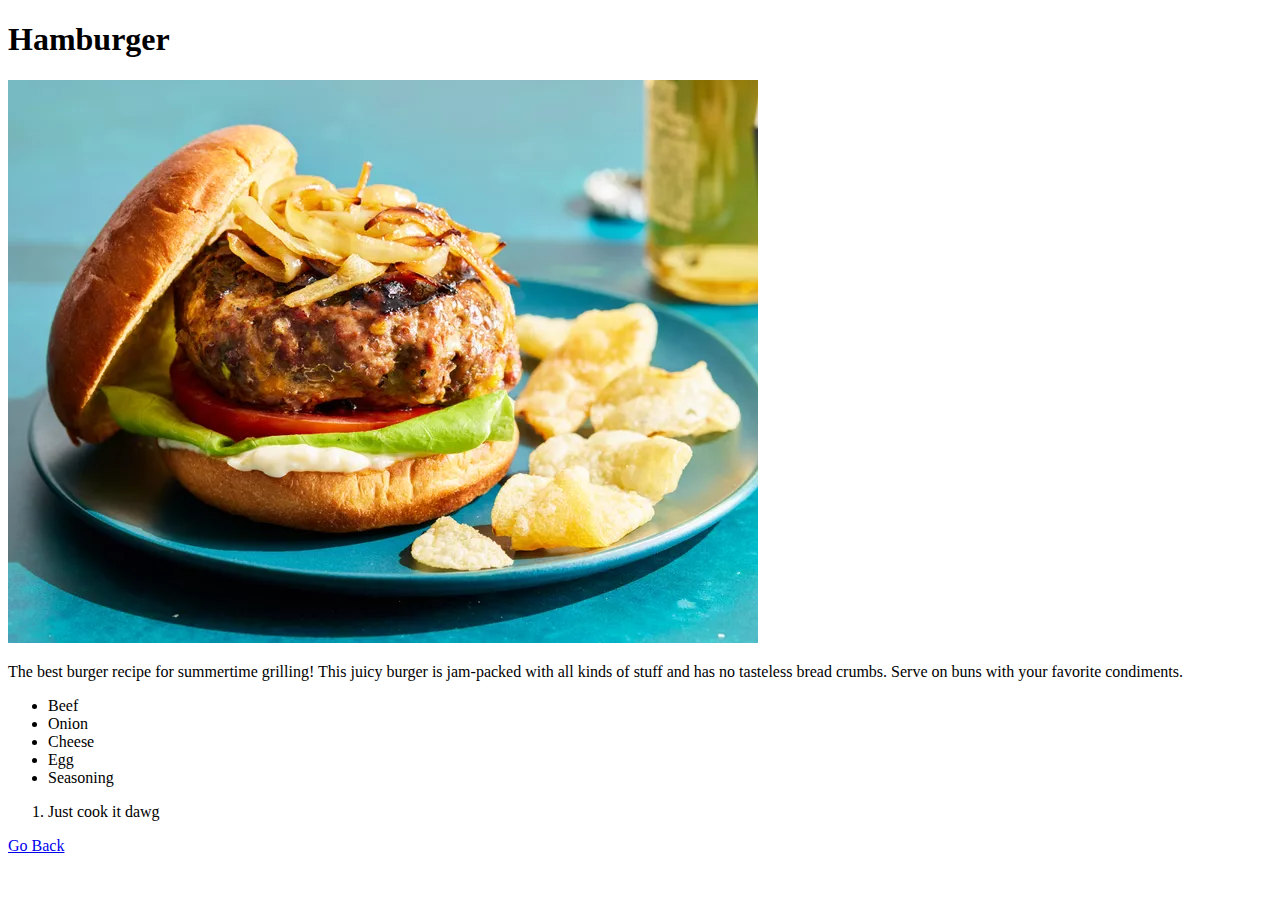
==== recipes/hamburger.html @ f6958030 "added Hamburger and Lasagna Recipes" ====
<!DOCTYPE html>
<html lang="en">
<head>
    <meta charset="UTF-8">
    <meta name="viewport" content="width=device-width, initial-scale=1.0">
    <title>Document</title>
</head>
<body>
   <h1>Hamburger</h1> 
   <p></p>
   <img src="../images/hamburger.jpg" alt="lasanga in a baking pan with slice cut out">
   <p>The best burger recipe for summertime grilling! This juicy burger is jam-packed with all kinds of stuff and has no tasteless bread crumbs. Serve on buns with your favorite condiments. </p>
   <ul>
    <li>Beef</li>
    <li>Onion</li>
    <li>Cheese</li>
    <li>Egg</li>
    <li>Seasoning</li>
   </ul>

   <ol>
    <li>Just cook it dawg</li>
   </ol>
   <p></p>
   <a href="../index.html">Go Back</a>
</body>
</html>
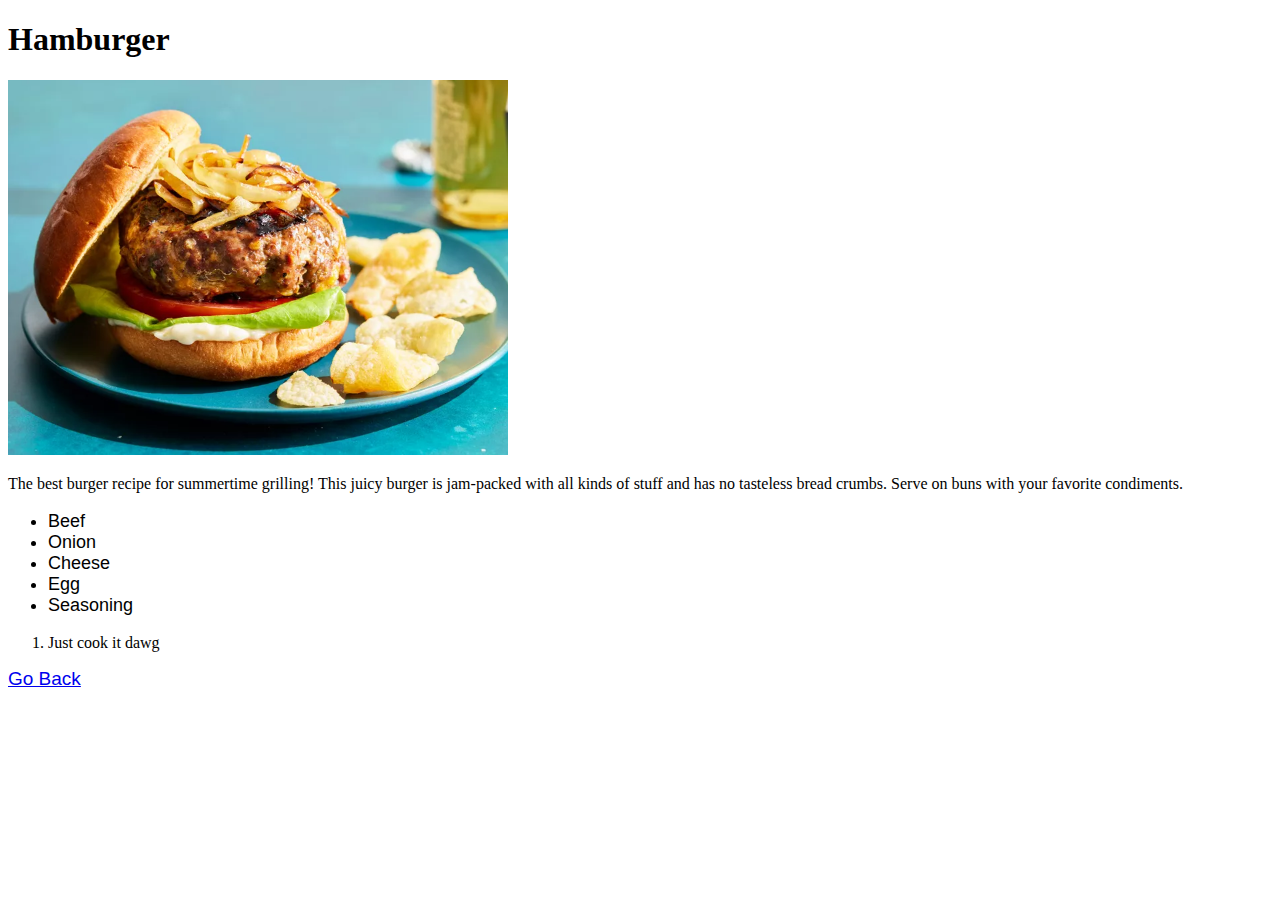
==== commit c822085b: "testing css" ====
--- a/recipes/hamburger.html
+++ b/recipes/hamburger.html
@@ -3,14 +3,15 @@
 <head>
     <meta charset="UTF-8">
     <meta name="viewport" content="width=device-width, initial-scale=1.0">
+    <link href="../style.css" rel="stylesheet">
     <title>Document</title>
 </head>
 <body>
    <h1>Hamburger</h1> 
    <p></p>
-   <img src="../images/hamburger.jpg" alt="lasanga in a baking pan with slice cut out">
+   <img src="../images/hamburger.jpg" class="food-image" alt="lasanga in a baking pan with slice cut out">
    <p>The best burger recipe for summertime grilling! This juicy burger is jam-packed with all kinds of stuff and has no tasteless bread crumbs. Serve on buns with your favorite condiments. </p>
-   <ul>
+   <ul class="ingredients">
     <li>Beef</li>
     <li>Onion</li>
     <li>Cheese</li>
@@ -22,6 +23,6 @@
     <li>Just cook it dawg</li>
    </ol>
    <p></p>
-   <a href="../index.html">Go Back</a>
+   <a href="../index.html" class="back">Go Back</a>
 </body>
 </html>--- a/style.css
+++ b/style.css
@@ -0,0 +1,24 @@
+#title {
+    text-align: center;
+    font-family: 'Courier New', Courier, monospace;
+}
+
+.recipes {
+    font-size: 24px;
+    font-family: 'Franklin Gothic Medium', 'Arial Narrow', Arial, sans-serif;
+}
+
+.ingredients {
+    font-size: 18px;
+    font-family: 'Segoe UI', Tahoma, Geneva, Verdana, sans-serif;
+}
+
+.back {
+    font-size: 19px;
+    font-family: Arial, Helvetica, sans-serif;
+}
+
+.food-image {
+    height: auto;
+    width: 500px;
+}